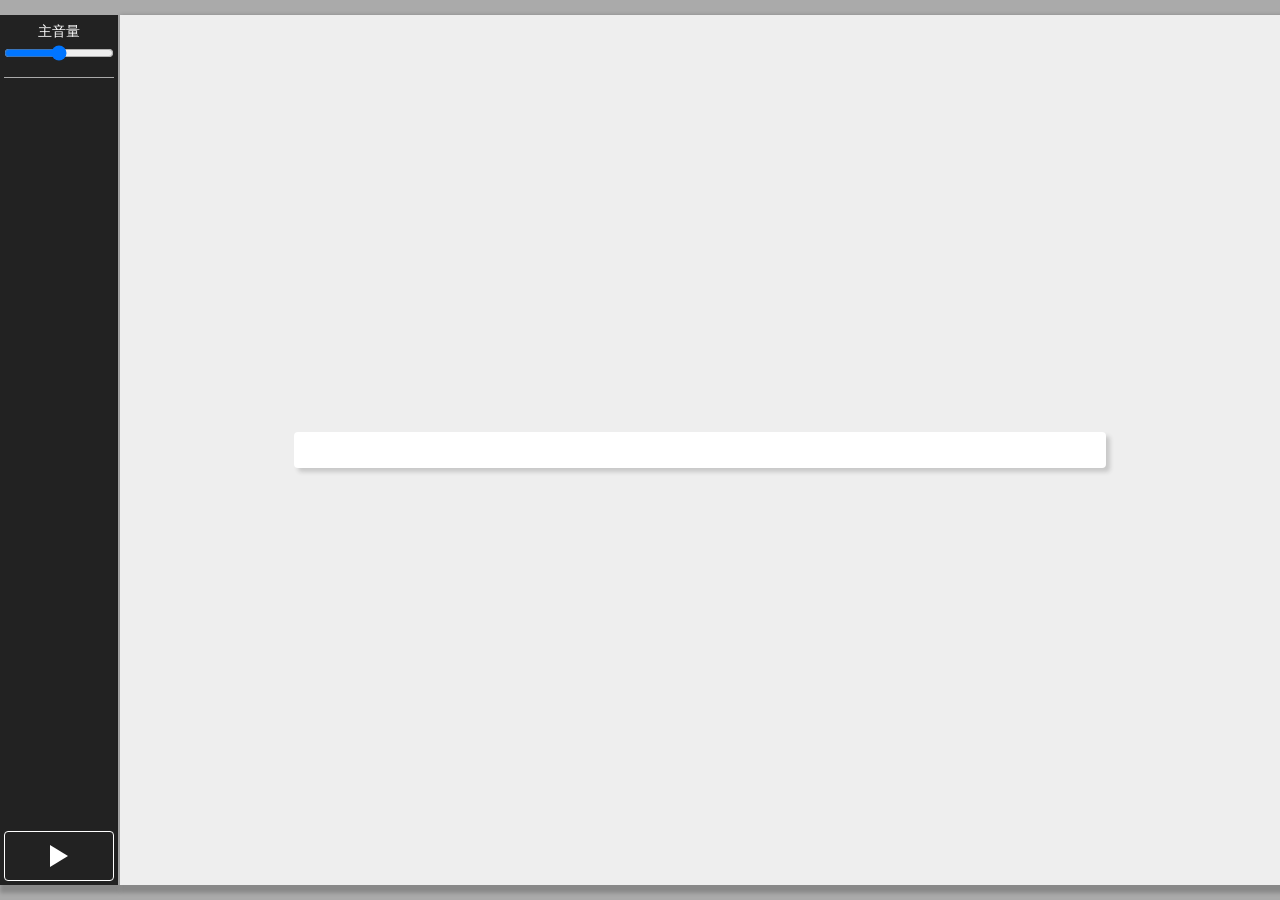
==== index.html @ 22ac3c48 "動態文字" ====
<!DOCTYPE html>
<html>
  <head>
    <title>團錄撥放器</title>
    <link rel="icon" href="./favicon.png" type="image/x-icon"/>
    <meta charset="utf-8"/>
    <meta name="viewport" content="width=device-width, initial-scale=1"/>
    <link rel="stylesheet" href="./main.css"/>
    <script src="./cvs/MathEx.js"></script>
    <script src="./cvs/Geom.js"></script>
    <script src="./cvs/Cvs.js"></script>
    <script src="./cvs/Cvs_fast_draw.js"></script>

    <script src="./cvs/Cvsa_rain.js"></script>
    <script src="./cvs/Cvsa_mist.js"></script>
    <script src="./cvs/Cvsa_warning.js"></script>
    <script src="./cvs/Cvsa_hud_frame.js"></script>
    <script src="./cvs/CvsFx_blood.js"></script>
    <script src="./cvs/CvsFx_ripples.js"></script>
    <script src="./cvs/CvsSw_dash_over.js"></script>
    <script src="./cvs/CvsSw_noise.js"></script>
    <script src="./cvs/CvsSw_tv_screen.js"></script>
    <script src="./cvs/CvsSw_dissolve.js"></script>
    <script src="./cvs/Cvsa_img_transform.js"></script>

    <script src="./js/main.js"></script>
    <script src="./js/text_converter.js"></script>
    <script src="./js/universal.js"></script>
    <script src="./js/articles.js"></script>
    <script src="./js/player.js"></script>
    <script src="./js/sound.js"></script>
    <script src="./js/canvas_effect.js"></script>
    <script src="./js/text_animation.js"></script>
    <script src="./js/fight.js"></script>
  </head>
  <body>
    <div id="insufficient_width">畫面寬度不足<br>手機請嘗試翻轉</div>
    <div id="menu">
      <div id="setting">
        <label>主音量</label>
        <input id="main_volume" type="range" min="0" max="100" value="50"/>
      </div>
      <hr/>
      <div id="section_list"></div>
      <button id="next_btn"></button>
    </div>
    <main id="main">
      <div id="bg_effect_holder"></div>
      <div id="fight_canvas_holder"></div>
      <div id="canvas_effect_holder"></div>
      <div id="tachie_holder"></div>
      <div id="opts_holder"></div>
      <div id="text_holder">
        <div id="name"></div>
        <div id="text"></div>
      </div>
    </main>
    <input id="folder_url"/>
  </body>
</html>
---- main.css ----
body {
  margin: 0;
  height: 100vh;
  background: #aaa;

  --menu_width: 120px;
  --main_w: min(calc(100vw - var(--menu_width)), 1200px);
  --main_h: min(100vh, calc(var(--main_w) / 4 * 3));

  display: grid;
  overflow: hidden;
  grid-template-columns: var(--menu_width) var(--main_w);
  grid-template-rows: var(--main_h);
  grid-template-areas: "menu main";
  justify-content: center;
  align-content: center;
}
#insufficient_width { display: none; }
@media (max-width: 480px) {
  body {
    grid-template-columns: 1fr;
    grid-template-rows: 1fr;
    background: #eee;
  }
  #insufficient_width {
    display: block;
    margin: auto;
    text-align: center;
    font-weight: bold;
    color: #333;
  }
  body #menu, body #main { display: none; }
}

/* ================================ */
/*  網址輸入                        */
/* ================================ */
#folder_url {
  all: unset;
  grid-area: main;
  margin: auto;
  position: relative;
  z-index: 1000;
  background: #fff;
  box-shadow: 4px 4px 4px #3333;
  border-radius: 4px;
  font-size: 14px;
  line-height: 36px;
  width: 70%;
  box-sizing: border-box;
  padding: 0 16px;
}

/* ================================ */
/*  選單                            */
/* ================================ */
#menu {
  grid-area: menu;
  background: #000c;
  backdrop-filter: blur(2px);
  padding: 4px;
  border-right: 2px solid #aaa;
  box-shadow: 0 8px 4px #0003;
  display: grid;
  grid-template-rows: auto auto 1fr auto;
  grid-template-areas: "setting" "hr" "section_list" "next_btn";
}
#next_btn {
  all: unset;
  grid-area: next_btn;
  height: 48px;
  border: 1px solid #fff;
  cursor: pointer;
  border-radius: 4px;
}
#next_btn:after {
  content: "";
  display: block;
  width: 18px;
  height: 22px;
  background: #fff;
  margin: auto;
  clip-path: polygon(0 0, 100% 50%, 0 100%);
}
@media (max-width: 768px) {
  #next_btn { height: 36px; }
  #next_btn:after { width: 14px; height: 18px; }
}
@media (max-width: 640px) {
  #next_btn { height: 24px; }
  #next_btn:after { width: 10px; height: 14px; }
}

/* ================================ */
/*  設定區                          */
/* ================================ */
#setting label {
  all: unset;
  display: block;
  color: #fff;
  text-align: center;
  font-size: 14px;
  margin: 4px 0;
}
#setting [type="range"] {
  width: 100%;
  margin: 0;
  user-select: none;
}
#setting + hr {
  all: unset;
  display: block;
  width: 100%;
  height: 1px;
  background: #aaa;
  margin: 12px 0;
}

/* ================================ */
/*  片段列表                        */
/* ================================ */
#section_list {
  grid-area: section_list;
  display: flex;
  flex-direction: column;
  overflow: auto;
  scrollbar-width: none;
}
#section_list button {
  all: unset;
  cursor: pointer;
  color: #fff;
  font-size: 14px;
  padding: 8px;
  text-align: center;
}
#section_list button:not(:first-child) {
  border-top: 1px solid #fff3;
}
@media (max-width: 560px) {
  body {
    --menu_width: 90px;
  }
  #section_list button {
    font-size: 12px;
    padding: 4px;
  }
}

/* ================================ */
/*  場景區                          */
/* ================================ */
#main {
  grid-area: main;
  background: var(--bg, none) no-repeat center / cover #eee;
  box-shadow: 4px 4px 4px 4px #0003;
  
  display: flex;
  flex-direction: column;
  justify-content: flex-end;
  padding: calc(var(--main_w) * 0.02) calc(var(--main_w) * 0.05);
  position: relative;
  overflow: hidden;
}
#bg_effect_holder, #fight_canvas, #canvas_effect_holder canvas {
  pointer-events: none;
  user-select: none;
  position: absolute;
  top: 0;
  left: 0;
  width: 100%;
  height: 100%;
  z-index: 0;
}
#fight_canvas {
  object-fit: contain;
}
#bg_effect_holder .bg_effect {
  user-select: none;
  position: absolute;
  top: 0;
  left: 0;
  width: 100%;
  height: 100%;
  background: var(--img, none) no-repeat center / cover;
}
#bg_effect_holder .bg_show_img {
  user-select: none;
  position: absolute;
  top: 5%;
  left: 10%;
  width: 80%;
  height: 60%;
  object-fit: scale-down;
}

/* ================================ */
/*  文字特效                        */
/* ================================ */
@font-face {
  font-family: 'ThePeak'; /* 你自定義的字體名稱 */
  src: url('./ThePeakFontBeta_V0_102.ttf') format('truetype'); /* 檔案路徑與格式 */
  font-weight: normal;
  font-style: normal;
}
.text_animation {
  position: absolute;
  bottom: 28%;
  width: 100%;
  left: 0;
  text-align: center;
  pointer-events: none;
  user-select: none;
  font-family: ThePeak;
  font-weight: bold;
  color: #fff;
  font-size: 32px;
  --lh: 42px;
  --ts: #000;
  text-shadow:
    0 0 1px var(--ts), 0 0 1px var(--ts), 0 0 1px var(--ts),
    0 0 1px var(--ts), 0 0 1px var(--ts), 0 0 1px var(--ts),
    0 0 1px var(--ts), 0 0 1px var(--ts), 0 0 1px var(--ts);
}
.text_animation[line="2"] { margin-bottom: var(--lh); }
.text_animation[line="3"] { margin-bottom: calc(var(--lh) * 2); }
.text_animation span {
  opacity: 1;
  transform: translateY(0);
  display: inline-block;
  transition: transform .6s, opacity .6s;
  line-height: var(--lh);
}
.text_animation span.hide {
  opacity: 0;
  transform: translateY(-1em);
}


/* ================================ */
/*  立繪區                          */
/* ================================ */
#tachie_holder {
  pointer-events: none;
  height: 0;
  position: relative;
  --one_w: calc(var(--main_w) * 0.9 / 6);
  --one_p: calc(var(--one_w) * 0.9);
}
.tachie {
  user-select: none;
  position: absolute;
  bottom: 0;
  --w: calc(var(--one_w) * var(--z, 1));
  width: var(--w);
  left: calc(var(--one_p) * var(--l, 0) + var(--one_p) / 2);
  margin-left: 0;
  transition: .6s;
}
.tachie[style*="--c"] {
  left: calc(50% - var(--w) / 2);
  margin-left: calc(var(--one_p) * var(--c, 0));
}
.tachie[style*="--r"] {
  left: calc(100% - var(--w));
  margin-left: calc(var(--one_p) * var(--r, 0) * -1 - var(--one_p) / 2);
}
.tachie[state="隱藏"] { display: none; }
.tachie[state="暗"] { filter: brightness(0.3); }
.tachie[state="黑"] { filter: brightness(0); }

/* ================================ */
/*  選項區                          */
/* ================================ */
#opts_holder {
  position: relative;
  z-index: 100;
  margin-left: auto;
  width: max-content;
  height: 0;
  display: grid;
  align-content: end;
}
#opts_holder button {
  all: unset;
  max-width: 280px;
  min-width: 90px;
  text-align: center;
  background: #000c;
  backdrop-filter: blur(2px);
  color: #fff;
  padding: 2px 8px;
  border-radius: 4px;
  margin-bottom: 4px;
  cursor: pointer;
  overflow: hidden;
  font-size: 16px;
  line-height: 24px;
  height: 24px;
}
@media (max-width: 768px) {
  #opts_holder button {
    font-size: 14px;
    line-height: 20px;
    height: 20px;
    max-width: 200px;
  }
}
@media (max-width: 560px) {
  #opts_holder button {
    font-size: 12px;
    line-height: 16px;
    height: 16px;
    max-width: 120px;
  }
}

/* ================================ */
/*  文字方框                        */
/* ================================ */
#text_holder {
  position: relative;
  z-index: 100;
  background: #000c;
  backdrop-filter: blur(2px);
  height: calc(var(--main_h) * 0.24);
  color: #fff;
  padding: 4px 8px;
  border-radius: 4px;
  display: grid;
  grid-template-rows: auto 1fr;
}
#text_holder:has(#text:empty) {
  opacity: 0;
  pointer-events: none;
}
#name {
  font-weight: bold;
  font-size: 18px;
  height: 26px;
  line-height: 26px;
  overflow: hidden;
  margin-bottom: 6px;
}
#name:empty { height: 0; }
#text {
  padding: 0 8px;
  font-size: 16px;
  line-height: 24px;
  overflow: hidden auto;
  scrollbar-width: thin;
  scrollbar-color: #fff #0000;
}
@media (max-width: 768px) {
  #name {
    font-size: 16px;
    height: 22px;
    line-height: 22px;
  }
  #text {
    font-size: 14px;
    line-height: 22px;
  }
}
@media (max-width: 560px) {
  #name {
    font-size: 14px;
    height: 18px;
    line-height: 18px;
  }
  #text {
    font-size: 12px;
    line-height: 18px;
  }
}
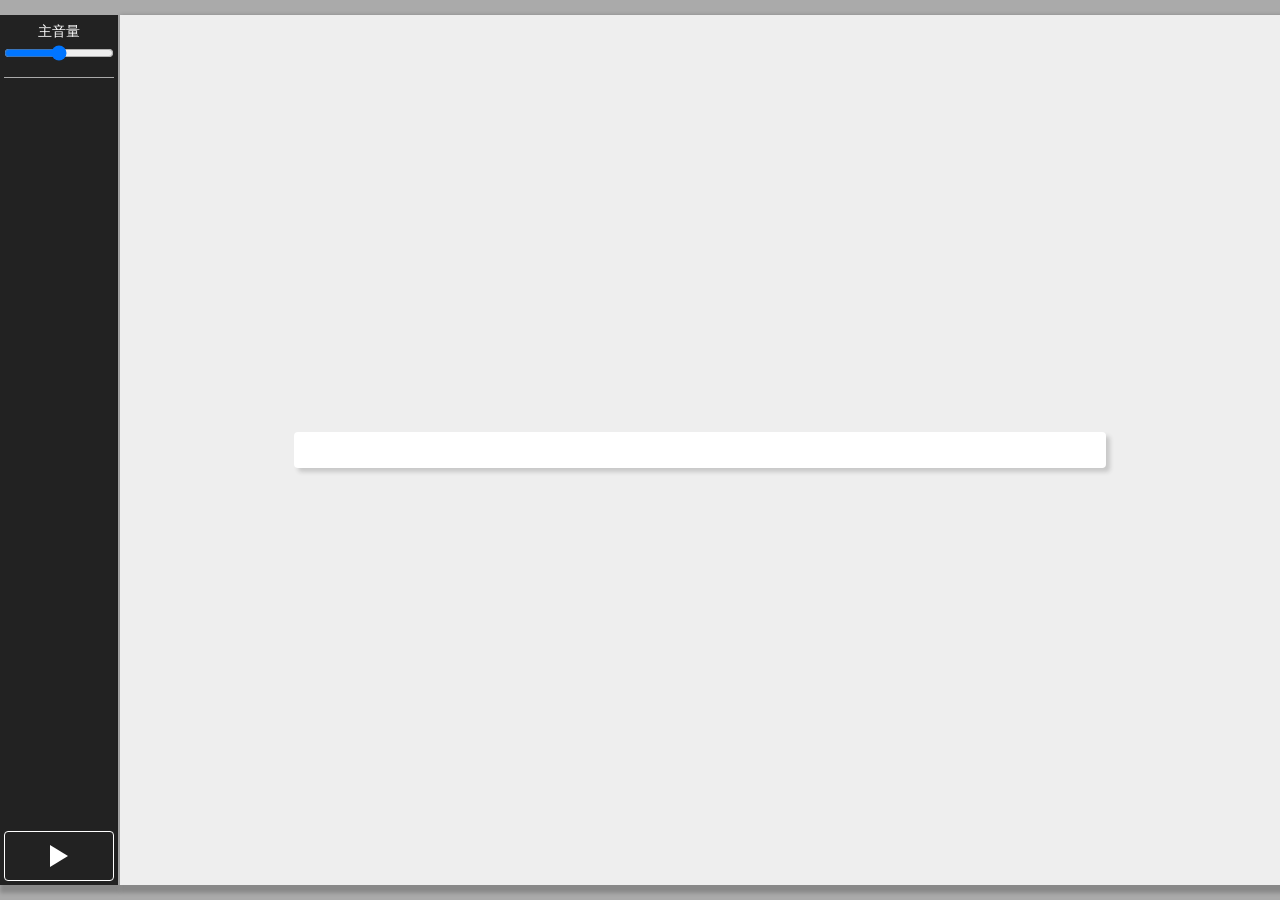
==== commit ddf59e9a: "長文字顯示" ====
--- a/index.html
+++ b/index.html
@@ -11,6 +11,7 @@
     <script src="./cvs/Cvs.js"></script>
     <script src="./cvs/Cvs_fast_draw.js"></script>
 
+    <script src="./cvs/Cvsa_img_transform.js"></script>
     <script src="./cvs/Cvsa_rain.js"></script>
     <script src="./cvs/Cvsa_mist.js"></script>
     <script src="./cvs/Cvsa_warning.js"></script>
@@ -21,7 +22,7 @@
     <script src="./cvs/CvsSw_noise.js"></script>
     <script src="./cvs/CvsSw_tv_screen.js"></script>
     <script src="./cvs/CvsSw_dissolve.js"></script>
-    <script src="./cvs/Cvsa_img_transform.js"></script>
+    <script src="./cvs/CvsSw_eyes.js"></script>
 
     <script src="./js/main.js"></script>
     <script src="./js/text_converter.js"></script>
@@ -32,6 +33,7 @@
     <script src="./js/canvas_effect.js"></script>
     <script src="./js/text_animation.js"></script>
     <script src="./js/fight.js"></script>
+    <script src="./js/decryptor.js"></script>
   </head>
   <body>
     <div id="insufficient_width">畫面寬度不足<br>手機請嘗試翻轉</div>
@@ -54,6 +56,7 @@
         <div id="name"></div>
         <div id="text"></div>
       </div>
+      <div id="long_text_holder"><div id="long_text"></div></div>
     </main>
     <input id="folder_url"/>
   </body>
--- a/main.css
+++ b/main.css
@@ -1,3 +1,10 @@
+@font-face {
+  font-family: 'ThePeak';
+  src: url('./ThePeakFontBeta_V0_102.ttf') format('truetype');
+  font-weight: normal;
+  font-style: normal;
+}
+
 body {
   margin: 0;
   height: 100vh;
@@ -197,15 +204,9 @@
 /* ================================ */
 /*  文字特效                        */
 /* ================================ */
-@font-face {
-  font-family: 'ThePeak'; /* 你自定義的字體名稱 */
-  src: url('./ThePeakFontBeta_V0_102.ttf') format('truetype'); /* 檔案路徑與格式 */
-  font-weight: normal;
-  font-style: normal;
-}
 .text_animation {
   position: absolute;
-  bottom: 28%;
+  bottom: 24%;
   width: 100%;
   left: 0;
   text-align: center;
@@ -235,7 +236,26 @@
   opacity: 0;
   transform: translateY(-1em);
 }
-
+@media (max-width: 860px) {
+  .text_animation {
+    bottom: 22%;
+    font-size: 28px;
+    --lh: 38px;
+  }
+}
+@media (max-width: 768px) {
+  .text_animation {
+    font-size: 24px;
+    --lh: 34px;
+  }
+}
+@media (max-width: 600px) {
+  .text_animation {
+    bottom: 20%;
+    font-size: 18px;
+    --lh: 26px;
+  }
+}
 
 /* ================================ */
 /*  立繪區                          */
@@ -316,6 +336,110 @@
 }
 
 /* ================================ */
+/*  長文字                          */
+/* ================================ */
+#long_text_holder {
+  position: absolute;
+  margin: auto;
+  left: 5%;
+  width: 90%;
+  box-sizing: border-box;
+  z-index: 200;
+  background: #000c;
+  backdrop-filter: blur(2px);
+  color: #fff;
+  padding: 10px 8px;
+  border-radius: 4px;
+  box-shadow: 0 -2px 4px #fff1;
+  top: 8%;
+  height: 55%;
+  --open_top: 8%;
+  --open_height: 84%; 
+}
+#long_text_holder:has(#long_text:empty) {
+  opacity: 0;
+  pointer-events: none;
+}
+#text_holder:has(#text:empty) + #long_text_holder {
+  top: var(--open_top);
+  height: var(--open_height);
+}
+#long_text {
+  height: 100%;
+  padding: 0 8px;
+  font-size: 16px;
+  line-height: 24px;
+  overflow: hidden auto;
+  scrollbar-width: thin;
+  scrollbar-color: #fff #0000;
+  white-space: pre;
+}
+
+#long_text_holder[size="L"] {
+  left: 5%; width: 90%;
+  top: 8%; height: 55%;
+  --open_top: 8%; --open_height: 84%;
+}
+#long_text_holder[size="M"] {
+  left: 15%; width: 70%;
+  top: 10%; height: 48%;
+  --open_top: 20%; --open_height: 60%;
+}
+#long_text_holder[size="S"] {
+  left: 25%; width: 50%;
+  top: 16%; height: 40%;
+  --open_top: 24%; --open_height: 48%;
+}
+
+#long_text h1 {
+  all: unset;
+  display: block;
+  font-weight: bold;
+  line-height: 1.4em;
+  font-size: 1.9em;
+  margin: 4px 0;
+}
+#long_text h2 {
+  all: unset;
+  display: block;
+  font-weight: bold;
+  line-height: 1.4em;
+  font-size: 1.6em;
+  margin: 4px 0;
+}
+#long_text h3 {
+  all: unset;
+  display: block;
+  font-weight: bold;
+  line-height: 1.4em;
+  font-size: 1.3em;
+  margin: 4px 0;
+}
+#long_text h6 {
+  all: unset;
+  display: block;
+  line-height: 1.6em;
+  font-size: 0.8em;
+  opacity: .5;
+}
+#long_text hr {
+  all: unset;
+  display: block;
+  height: 1px;
+  background: #fff6;
+  width: 100%;
+  margin: 1em 0;
+}
+#long_text a {
+  all: unset;
+  cursor: pointer;
+  font-weight: bold;
+  text-decoration: underline;
+  text-underline-offset: 2px;
+  padding: 0 2px;
+}
+
+/* ================================ */
 /*  文字方框                        */
 /* ================================ */
 #text_holder {
@@ -329,6 +453,7 @@
   border-radius: 4px;
   display: grid;
   grid-template-rows: auto 1fr;
+  box-shadow: 0 -2px 4px #fff1;
 }
 #text_holder:has(#text:empty) {
   opacity: 0;
@@ -352,23 +477,23 @@
   scrollbar-color: #fff #0000;
 }
 @media (max-width: 768px) {
-  #name {
+  #name, #long_text_name {
     font-size: 16px;
     height: 22px;
     line-height: 22px;
   }
-  #text {
+  #text, #long_text {
     font-size: 14px;
     line-height: 22px;
   }
 }
 @media (max-width: 560px) {
-  #name {
+  #name, #long_text_name {
     font-size: 14px;
     height: 18px;
     line-height: 18px;
   }
-  #text {
+  #text, #long_text {
     font-size: 12px;
     line-height: 18px;
   }
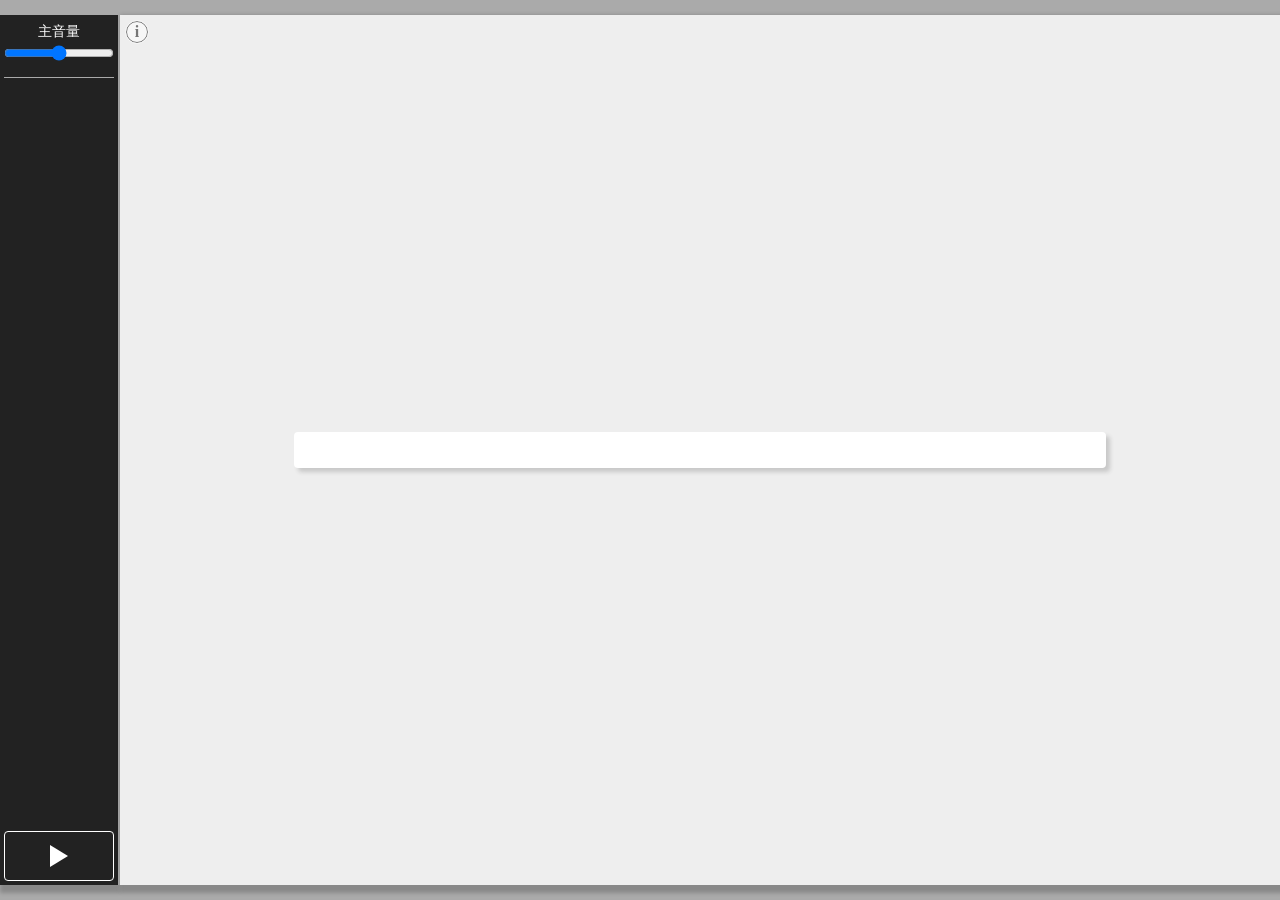
==== commit 3433cb9f: "說明書按鈕" ====
--- a/index.html
+++ b/index.html
@@ -16,6 +16,7 @@
     <script src="./cvs/Cvsa_mist.js"></script>
     <script src="./cvs/Cvsa_warning.js"></script>
     <script src="./cvs/Cvsa_hud_frame.js"></script>
+    <script src="./cvs/Cvsa_bubble.js"></script>
     <script src="./cvs/CvsFx_blood.js"></script>
     <script src="./cvs/CvsFx_ripples.js"></script>
     <script src="./cvs/CvsSw_dash_over.js"></script>
@@ -47,16 +48,18 @@
       <button id="next_btn"></button>
     </div>
     <main id="main">
-      <div id="bg_effect_holder"></div>
+      <div id="effect_holder"></div>
       <div id="fight_canvas_holder"></div>
-      <div id="canvas_effect_holder"></div>
       <div id="tachie_holder"></div>
       <div id="opts_holder"></div>
       <div id="text_holder">
         <div id="name"></div>
         <div id="text"></div>
       </div>
-      <div id="long_text_holder"><div id="long_text"></div></div>
+      <div id="long_text_holder">
+        <div id="long_text_bg"><div id="long_text"></div></div>
+      </div>
+      <a id="guide_btn" href="./guide" target="_blank">i</a>
     </main>
     <input id="folder_url"/>
   </body>
--- a/main.css
+++ b/main.css
@@ -165,11 +165,11 @@
   display: flex;
   flex-direction: column;
   justify-content: flex-end;
-  padding: calc(var(--main_w) * 0.02) calc(var(--main_w) * 0.05);
+  padding: calc(var(--main_h) * 0.02) calc(var(--main_w) * 0.05);
   position: relative;
   overflow: hidden;
 }
-#bg_effect_holder, #fight_canvas, #canvas_effect_holder canvas {
+#effect_holder, #fight_canvas, #effect_holder canvas {
   pointer-events: none;
   user-select: none;
   position: absolute;
@@ -182,7 +182,7 @@
 #fight_canvas {
   object-fit: contain;
 }
-#bg_effect_holder .bg_effect {
+#effect_holder .bg_effect {
   user-select: none;
   position: absolute;
   top: 0;
@@ -191,7 +191,7 @@
   height: 100%;
   background: var(--img, none) no-repeat center / cover;
 }
-#bg_effect_holder .bg_show_img {
+#effect_holder .bg_show_img {
   user-select: none;
   position: absolute;
   top: 5%;
@@ -199,6 +199,31 @@
   width: 80%;
   height: 60%;
   object-fit: scale-down;
+}
+
+/* ================================ */
+/*  說明書按紐                      */
+/* ================================ */
+#guide_btn {
+  all: unset;
+  position: absolute;
+  top: 6px;
+  left: 6px;
+
+  outline: 1px solid #fff;
+  border-radius: 50%;
+  border: 1px solid;
+  width: 20px;
+  height: 20px;
+
+  line-height: 20px;
+  font-family: ui-monospace;
+  font-weight: bold;
+  text-align: center;
+  color: #000;
+  background: #fff;
+  opacity: .5;
+  cursor: pointer;
 }
 
 /* ================================ */
@@ -264,6 +289,7 @@
   pointer-events: none;
   height: 0;
   position: relative;
+  z-index: 0;
   --one_w: calc(var(--main_w) * 0.9 / 6);
   --one_p: calc(var(--one_w) * 0.9);
 }
@@ -340,30 +366,42 @@
 /* ================================ */
 #long_text_holder {
   position: absolute;
+  top: 0;
+  left: 0;
+  width: 100%;
+  height: calc(74% - 8px);
+  display: grid;
+  grid-template-columns: 90%;
+  grid-template-rows: 90%;
+  justify-content: center;
+  align-content: center;
+}
+#long_text_holder:has(#long_text:empty) {
+  opacity: 0;
+  pointer-events: none;
+}
+#text_holder:has(#text:empty) + #long_text_holder {
+  height: 100%;
+}
+#long_text_bg {
+  position: relative;
+  z-index: 200;
   margin: auto;
-  left: 5%;
-  width: 90%;
+  padding: 10px 8px;
   box-sizing: border-box;
-  z-index: 200;
+  width: 100%;
+  max-height: 100%;
   background: #000c;
   backdrop-filter: blur(2px);
   color: #fff;
-  padding: 10px 8px;
   border-radius: 4px;
   box-shadow: 0 -2px 4px #fff1;
-  top: 8%;
-  height: 55%;
-  --open_top: 8%;
-  --open_height: 84%; 
-}
-#long_text_holder:has(#long_text:empty) {
-  opacity: 0;
-  pointer-events: none;
-}
-#text_holder:has(#text:empty) + #long_text_holder {
-  top: var(--open_top);
-  height: var(--open_height);
-}
+  display: grid;
+  grid-template-rows: 1fr;
+}
+#long_text_holder[size="L" i] { grid-template-columns: 90%; }
+#long_text_holder[size="M" i] { grid-template-columns: 70%; }
+#long_text_holder[size="S" i] { grid-template-columns: 50%; }
 #long_text {
   height: 100%;
   padding: 0 8px;
@@ -372,49 +410,18 @@
   overflow: hidden auto;
   scrollbar-width: thin;
   scrollbar-color: #fff #0000;
-  white-space: pre;
-}
-
-#long_text_holder[size="L"] {
-  left: 5%; width: 90%;
-  top: 8%; height: 55%;
-  --open_top: 8%; --open_height: 84%;
-}
-#long_text_holder[size="M"] {
-  left: 15%; width: 70%;
-  top: 10%; height: 48%;
-  --open_top: 20%; --open_height: 60%;
-}
-#long_text_holder[size="S"] {
-  left: 25%; width: 50%;
-  top: 16%; height: 40%;
-  --open_top: 24%; --open_height: 48%;
-}
-
-#long_text h1 {
+  white-space: pre-wrap;
+}
+#long_text h1, #long_text h2, #long_text h3 {
   all: unset;
   display: block;
   font-weight: bold;
   line-height: 1.4em;
-  font-size: 1.9em;
   margin: 4px 0;
 }
-#long_text h2 {
-  all: unset;
-  display: block;
-  font-weight: bold;
-  line-height: 1.4em;
-  font-size: 1.6em;
-  margin: 4px 0;
-}
-#long_text h3 {
-  all: unset;
-  display: block;
-  font-weight: bold;
-  line-height: 1.4em;
-  font-size: 1.3em;
-  margin: 4px 0;
-}
+#long_text h1 { font-size: 1.9em; }
+#long_text h2 { font-size: 1.6em; }
+#long_text h3 { font-size: 1.3em; }
 #long_text h6 {
   all: unset;
   display: block;
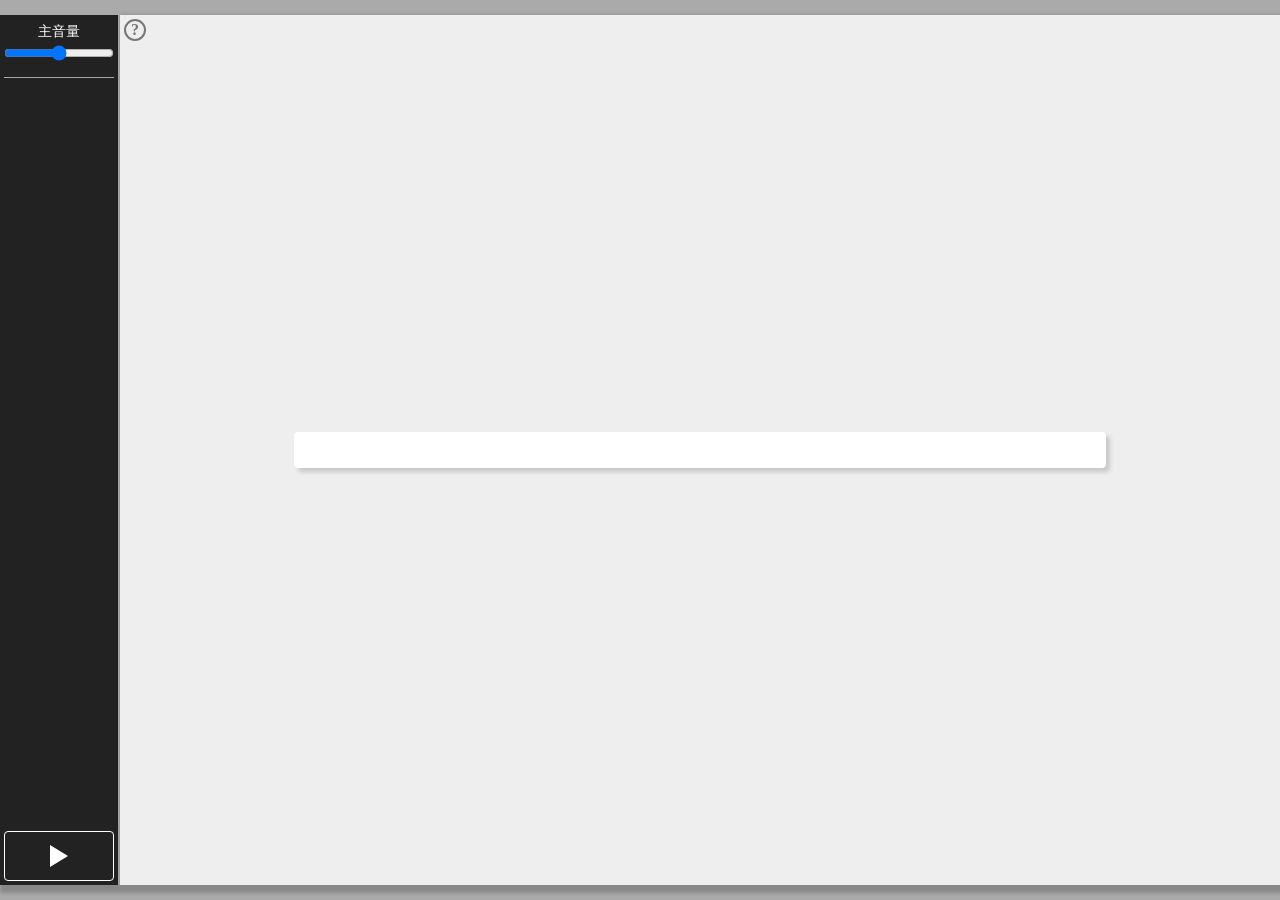
==== commit 3e56e102: "改說明書按鈕" ====
--- a/index.html
+++ b/index.html
@@ -59,7 +59,7 @@
       <div id="long_text_holder">
         <div id="long_text_bg"><div id="long_text"></div></div>
       </div>
-      <a id="guide_btn" href="./guide" target="_blank">i</a>
+      <a id="guide_btn" href="./guide" target="_blank">?</a>
     </main>
     <input id="folder_url"/>
   </body>
--- a/main.css
+++ b/main.css
@@ -207,21 +207,19 @@
 #guide_btn {
   all: unset;
   position: absolute;
-  top: 6px;
-  left: 6px;
-
-  outline: 1px solid #fff;
+  top: 4px;
+  left: 4px;
+
   border-radius: 50%;
-  border: 1px solid;
-  width: 20px;
-  height: 20px;
-
-  line-height: 20px;
+  border: 2px solid;
+  width: 18px;
+  height: 18px;
+
+  line-height: 18px;
   font-family: ui-monospace;
   font-weight: bold;
   text-align: center;
   color: #000;
-  background: #fff;
   opacity: .5;
   cursor: pointer;
 }
